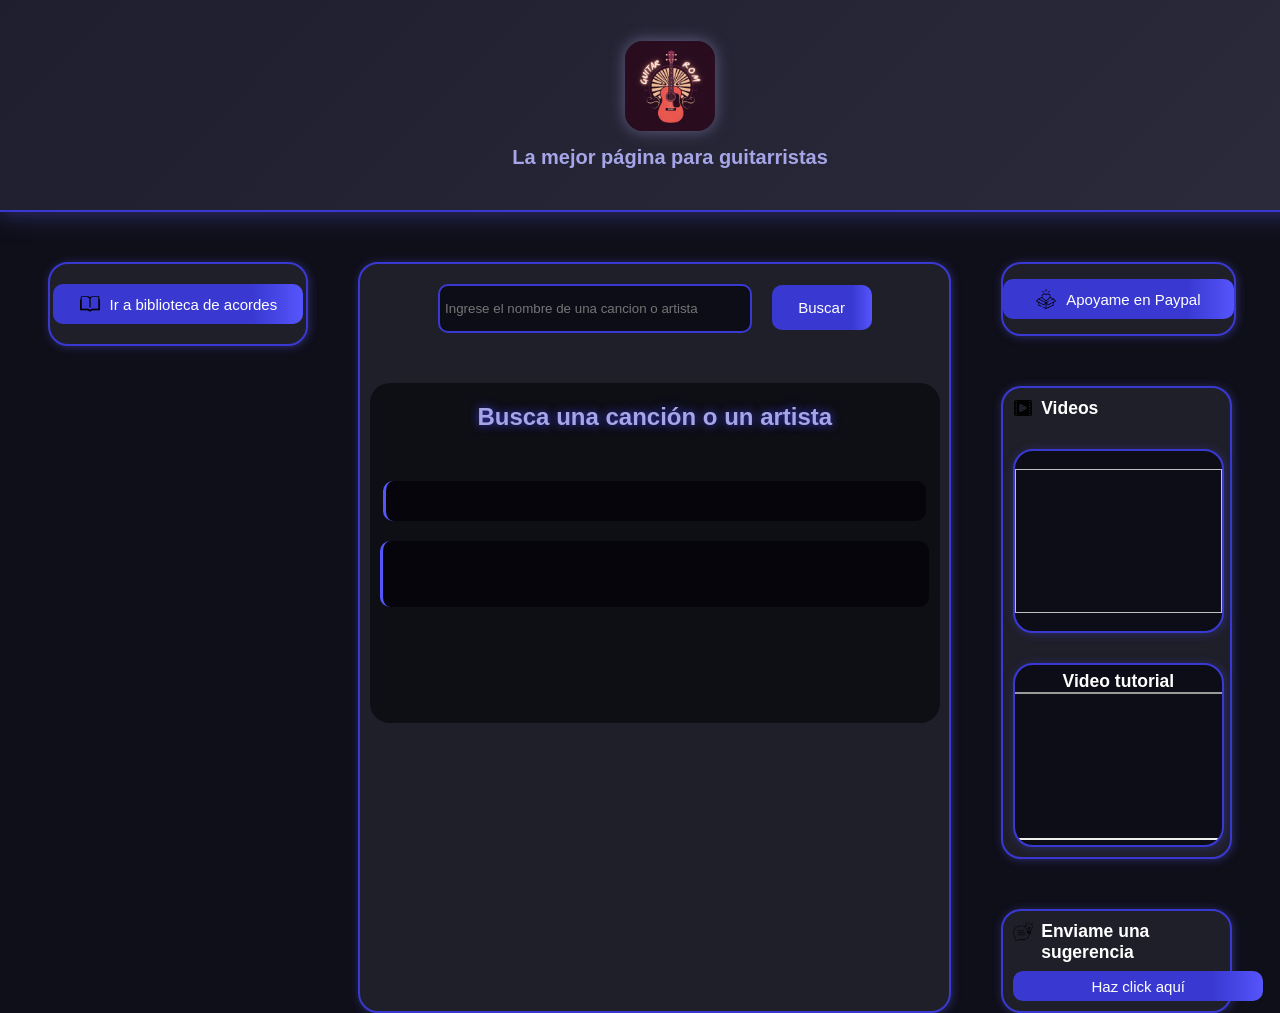
==== index.html @ a02989ad "primer commit" ====
<!DOCTYPE html>
<html lang="en">
<head>
    <meta charset="UTF-8">
    <meta name="viewport" content="width=device-width, initial-scale=1.0">
    <title>Guitar Rom</title>
    <link rel="stylesheet" href="/css/todo.css">
    <link rel="icon" href="/img/logo/logo Guitar Rom.png" type="image/png">
</head>
<body>
    <header class="header">
        <img src="/img/logo/logo Guitar Rom.png">
        <h2>La mejor página para guitarristas</h2>
    </header>
    <div class="container">
        <div class="biblioteca_container">
            <button onclick="biblioteca()" class="button_biblioteca"><img src="/img/icons/icon_biblioteca.png">Ir a biblioteca de acordes</button>
        </div>
        <script>
            function biblioteca(){
                window.location="/view/biblioteca.html";
            }
        </script>
    
        <div class="central_container">
            <form>
                <input id="input" type="text" placeholder="Ingrese el nombre de una cancion o artista">
                <button type="submit">Buscar</button>
            </form>
            <div class="contenido_container">
                <h2 id="titulo-cancion">Busca una canción o un artista</h2>
                <p id="acordes-cancion" class="acordes-cancion"></p>
                <p id="acordes-imgs" class="acordes-cancion imgs_acordes"></p>
                <p id="letra-cancion" class="letra-cancion"></p>
            </div>
            <table class="tabla-resultados" id="tabla-resultados">
                <tbody class="tbody" id="tbody"></tbody>
            </table>
        </div>
        <script src="/script/busqueda.js"></script>
    
        <div class="info_container">
            <div class="donar">
                <button onclick="donar()"><img src="/img/icons/icon_donar.png">Apoyame en Paypal</button>
            </div>
            <script>
                function donar(){
                    window.open("https://www.paypal.com/donate/?hosted_button_id=JDK9EW678G25L","_blank");
                }
            </script>
    
            <div class="videos">
                <div class="info_video">
                    <img src="/img/icons/icon_videos.png">
                    <h3>Videos</h3>
                </div>
                <div class="video_youtube">
                    <a id="a_video"></a>
                    <img id="video_y" class="video_y">
                </div>
                <div class="video_tuto">
                    <h3>Video tutorial</h3>
                    <iframe id="video_t" class="video_t"></iframe>
                </div>
            </div>
    
            <div class="sugerencias">
                <div class="info_suge">
                    <img src="/img/icons/icon_sugerencias.png">
                    <h3>Enviame una sugerencia</h3>
                </div>
                <button onclick="sugerencia()">Haz click aquí</button>
                <script>
                    function sugerencia(){
                        window.open("https://wa.me/51991976276?text=Hola%2C%20vengo%20de%20tu%20web%20Guitar%20Rom%2C%20tengo%20una%20sugerencia%20para%20ti.%20Puedes%20agregar%20la%20cancion%20_______%2C%20muchas%20gracias","_blank");
                    }
                </script>
            </div>
        </div>
    </div>
</body>
</html>
---- css/todo.css ----
@import "colores.css";
@import "index.css";
@import "biblioteca.css";
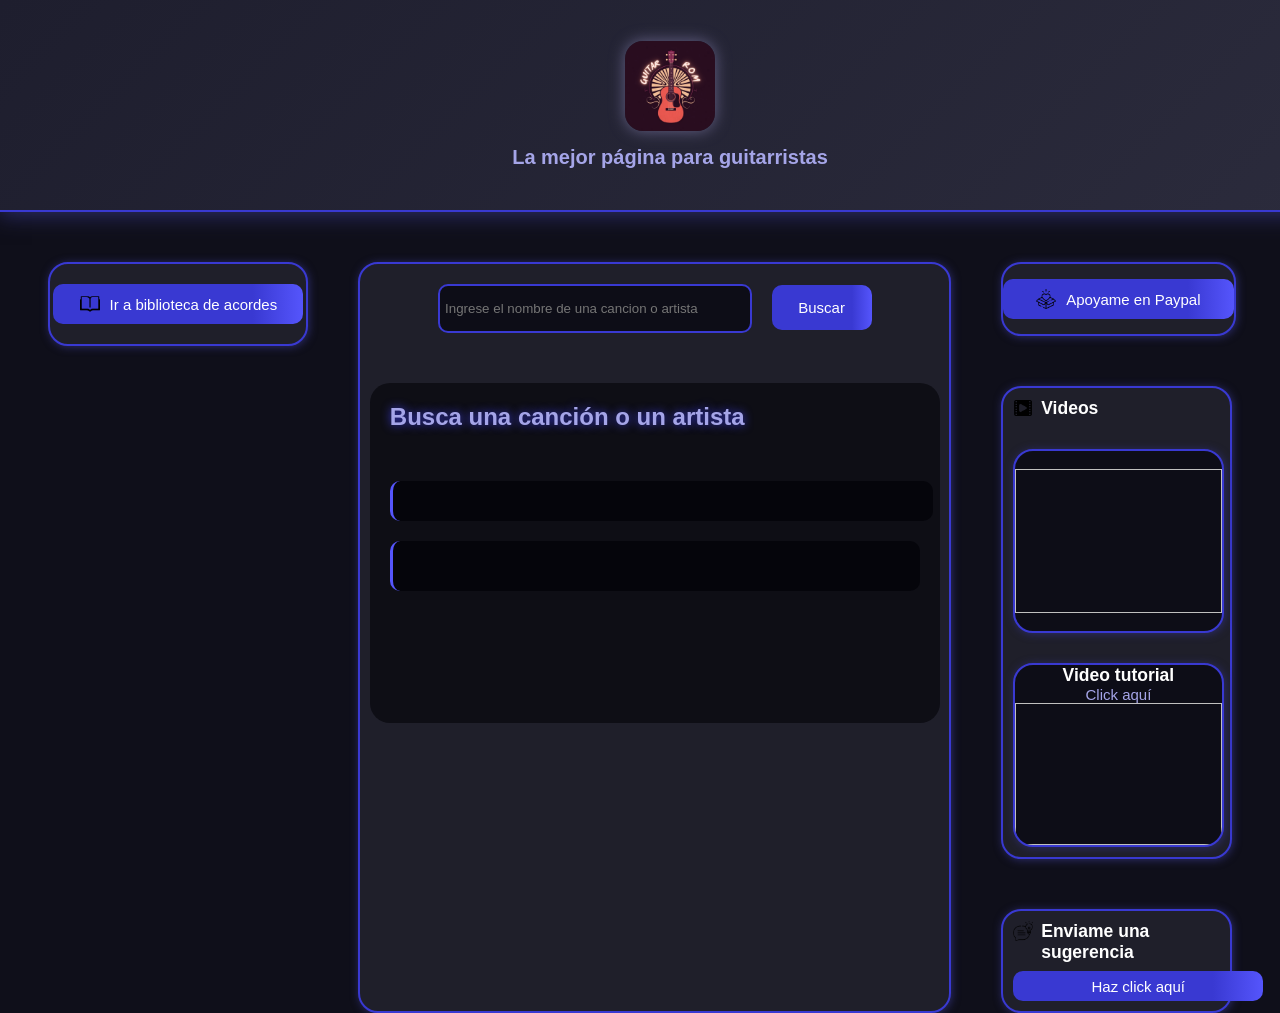
==== commit 5ca75948: "Actualizacion de letras y primer video de youtube agregado" ====
--- a/index.html
+++ b/index.html
@@ -29,9 +29,9 @@
             </form>
             <div class="contenido_container">
                 <h2 id="titulo-cancion">Busca una canción o un artista</h2>
-                <p id="acordes-cancion" class="acordes-cancion"></p>
-                <p id="acordes-imgs" class="acordes-cancion imgs_acordes"></p>
-                <p id="letra-cancion" class="letra-cancion"></p>
+                <pre id="acordes-cancion" class="acordes-cancion"></pre>
+                <pre id="acordes-imgs" class="acordes-cancion imgs_acordes"></pre>
+                <pre id="letra-cancion" class="letra-cancion"></pre>
             </div>
             <table class="tabla-resultados" id="tabla-resultados">
                 <tbody class="tbody" id="tbody"></tbody>
@@ -60,7 +60,8 @@
                 </div>
                 <div class="video_tuto">
                     <h3>Video tutorial</h3>
-                    <iframe id="video_t" class="video_t"></iframe>
+                    <a id="a_tuto">Click aquí</a>
+                    <img id="video_t" class="video_t">
                 </div>
             </div>
     
